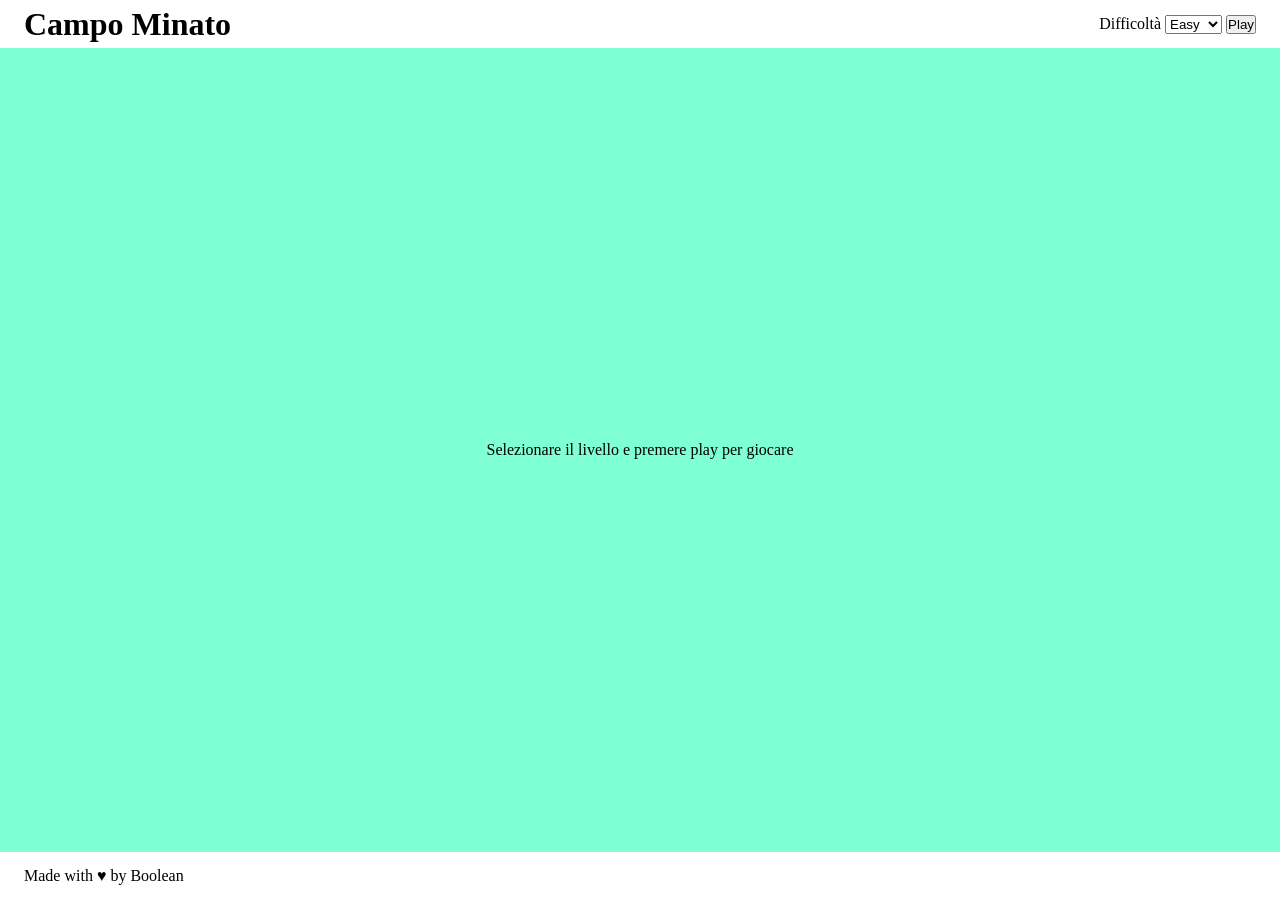
==== js-campominato-grid-master/index.html @ 876b234a "add correct grid" ====
<!DOCTYPE html>
<html lang="en">
<head>
	<meta charset="UTF-8">
	<meta http-equiv="X-UA-Compatible" content="IE=edge">
	<meta name="viewport" content="width=device-width, initial-scale=1.0">
	<title>Document</title>
	<link rel="stylesheet" href="style.css">
</head>
<body>
	<header>
		<h1>Campo Minato</h1>

		<div>
			<label for="level">Difficoltà</label>
			<select id="level">
				<option value="100" selected>Easy</option>
				<option value="81">Hard</option>
				<option value="49">Crazy</option>
			</select>
			<button id="play">Play</button>
		</div>
	</header>

	<main>
		<div class="help">Selezionare il livello e premere play per giocare</div>
		<div class="grid hidden"></div>
	</main>

	<footer>Made with ♥ by Boolean</footer>

	<script src="script.js"></script>
</body>
</html>
---- js-campominato-grid-master/style.css ----
* {
	margin: 0;
	padding: 0;
	box-sizing: border-box;
}

header {
	display: flex;
	justify-content: space-between;
	align-items: center;
	padding-inline: 1.5rem;
	height: 3rem;
}

main {
	display: flex;
	justify-content: center;
	align-items: center;
	height: calc(100vh - 6rem);
	background-color: #7FFFD4;
}

footer {
	display: flex;
	align-items: center;
	padding-inline: 1.5rem;
	height: 3rem;
}

.grid {
	--sideSquare: 10;
	display: flex;
	flex-wrap: wrap;
	width: 600px;
	height: 600px;
	border: 1px solid black;
	box-sizing: content-box;
}

.cell {
	width: calc(100% / var(--sideSquare));
	height: calc(100% / var(--sideSquare));
	flex-grow: 0;
	flex-shrink: 0;
	border: 1px solid black;
	display: flex;
	justify-content: center;
	align-items: center;
	cursor: pointer;
}

.clicked {
	background-color: aqua;
}

.hidden {
	display: none;
}
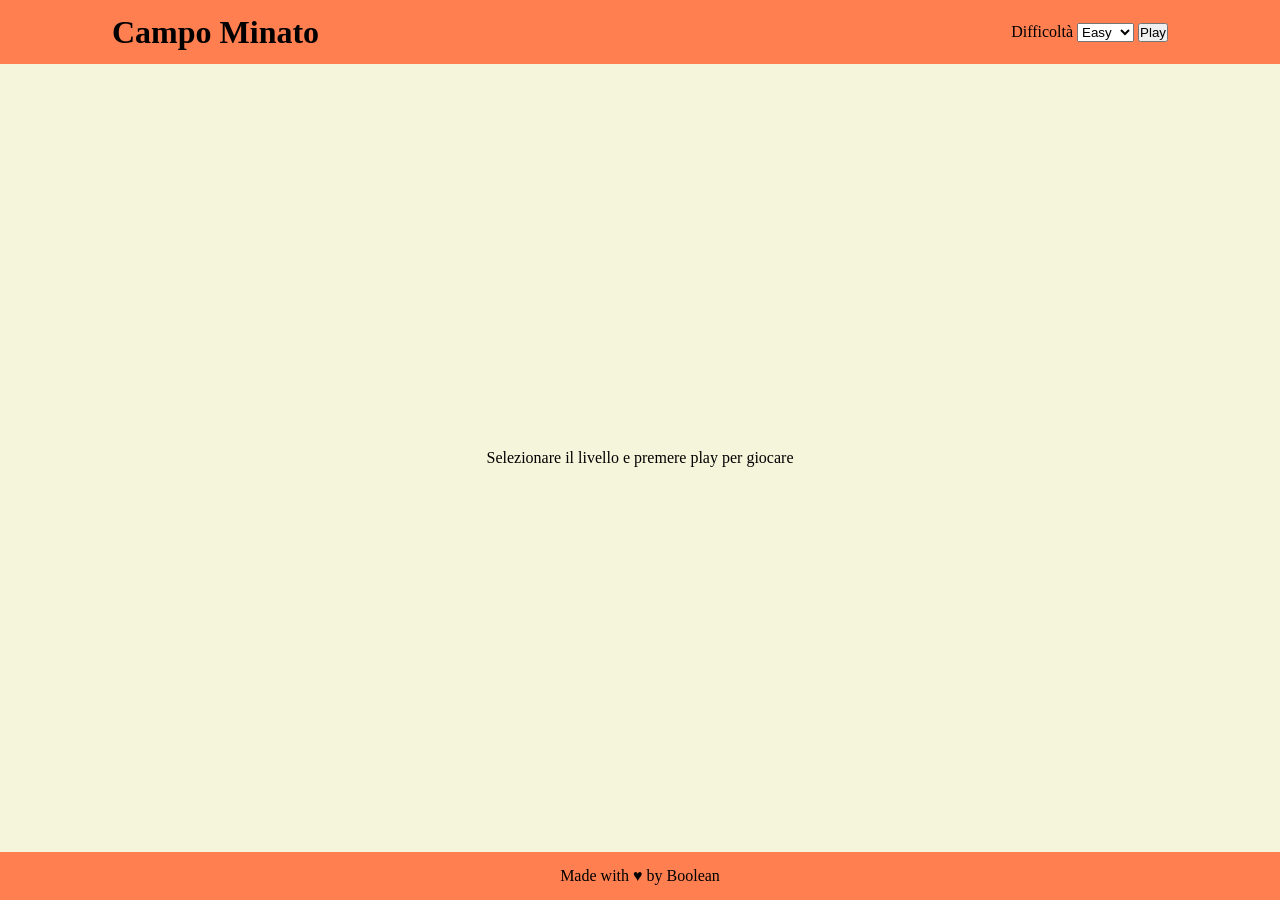
==== commit a70bd9b4: "add function to script.js" ====
--- a/js-campominato-grid-master/index.html
+++ b/js-campominato-grid-master/index.html
@@ -4,7 +4,7 @@
 	<meta charset="UTF-8">
 	<meta http-equiv="X-UA-Compatible" content="IE=edge">
 	<meta name="viewport" content="width=device-width, initial-scale=1.0">
-	<title>Document</title>
+	<title>campo_minato_dom</title>
 	<link rel="stylesheet" href="style.css">
 </head>
 <body>
--- a/js-campominato-grid-master/style.css
+++ b/js-campominato-grid-master/style.css
@@ -1,43 +1,43 @@
-* {
+/* GENERAL STYLE */
+
+*{
 	margin: 0;
 	padding: 0;
 	box-sizing: border-box;
 }
 
-header {
+/* HEADER */
+
+header{
 	display: flex;
 	justify-content: space-between;
 	align-items: center;
-	padding-inline: 1.5rem;
-	height: 3rem;
+	padding-inline: 7rem;
+	height: 4rem;
+	background-color: coral;
 }
 
-main {
+/* MAIN */
+
+main{
 	display: flex;
 	justify-content: center;
 	align-items: center;
-	height: calc(100vh - 6rem);
-	background-color: #7FFFD4;
+	height: calc(100vh - 7rem);
+	background-color: beige;
 }
 
-footer {
-	display: flex;
-	align-items: center;
-	padding-inline: 1.5rem;
-	height: 3rem;
-}
-
-.grid {
+.grid{
 	--sideSquare: 10;
 	display: flex;
 	flex-wrap: wrap;
-	width: 600px;
-	height: 600px;
+	width: 550px;
+	height: 550px;
 	border: 1px solid black;
 	box-sizing: content-box;
 }
 
-.cell {
+.cell{
 	width: calc(100% / var(--sideSquare));
 	height: calc(100% / var(--sideSquare));
 	flex-grow: 0;
@@ -47,12 +47,25 @@
 	justify-content: center;
 	align-items: center;
 	cursor: pointer;
+	background-color: brown;
 }
 
-.clicked {
+.clicked{
 	background-color: aqua;
 }
 
-.hidden {
+.hidden{
 	display: none;
-}+}
+
+/* FOOTER */
+
+footer{
+	display: flex;
+	align-items: center;
+	padding-inline: 1.5rem;
+	height: 3rem;
+	justify-content: center;
+	background-color: coral;
+}
+
